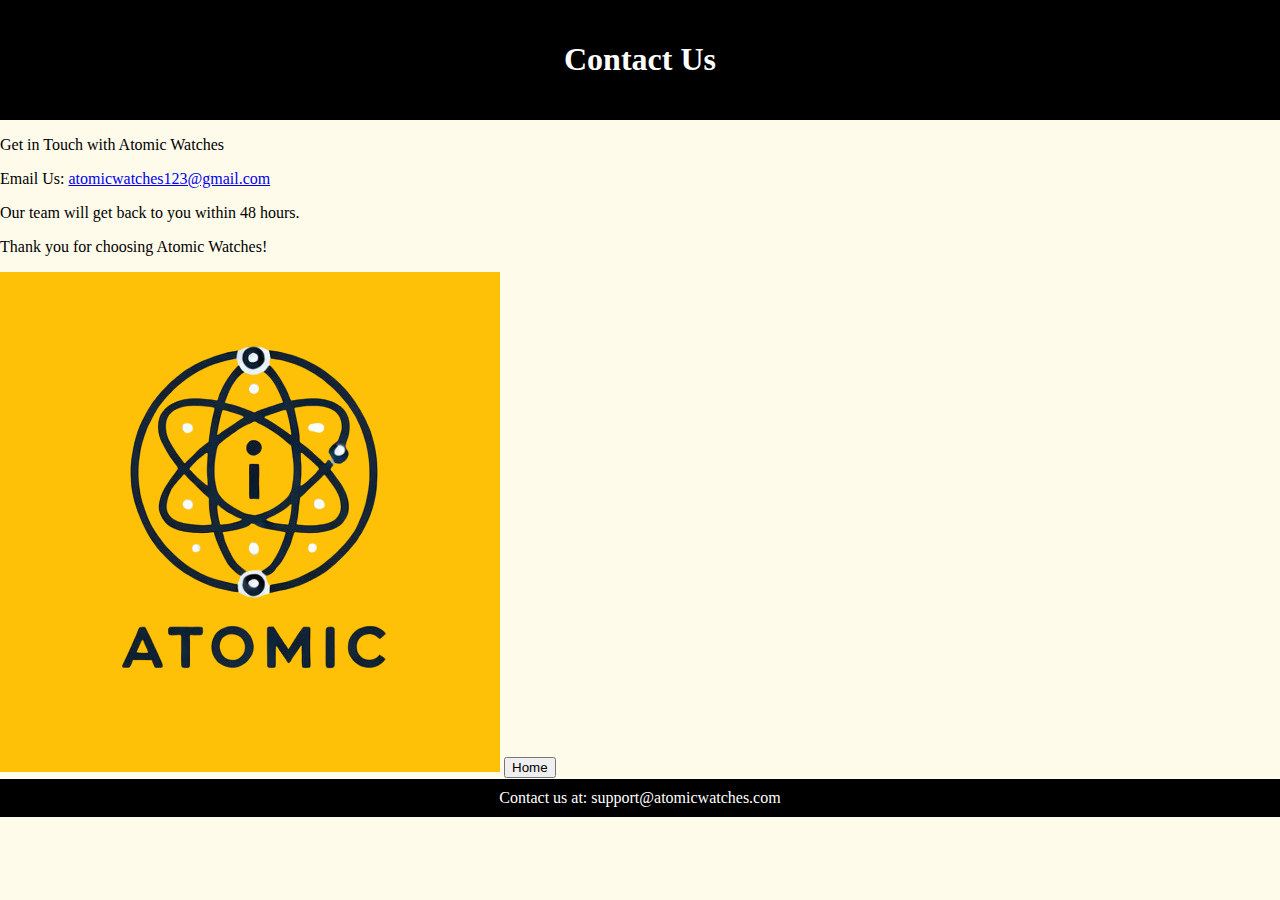
==== contact.html @ 319cbad2 "Create contact.html" ====
<!DOCTYPE html>
<html lang="en">
<head>
    <meta charset="UTF-8">
    <meta name="viewport" content="width=device-width, initial-scale=1.0">
    <title>Contact Us - ATOMIC WATCHES</title>
    <link rel="stylesheet" href="style.css">
</head>
<body>
    <header class="header">
        <h1>Contact Us</h1>
    </header>
    <div class="content">
        <p>Get in Touch with Atomic Watches</p>
        <p>Email Us: <a href="mailto:atomicwatches123@gmail.com">atomicwatches123@gmail.com</a></p>
        <p>Our team will get back to you within 48 hours.</p>
        <p>Thank you for choosing Atomic Watches!</p>
        <img src="logo.png" alt="ATOMIC WATCHES Logo" class="logo-large">
        <button class="home-button" onclick="navigateTo('index.html')">Home</button>
    </div>
    <footer class="footer">
        <div class="contact-info">
            Contact us at: support@atomicwatches.com
        </div>
    </footer>
    <script src="script.js"></script>
</body>
</html>
---- style.css ----
body {
    font-family: 'Playfair Display', serif;
    margin: 0;
    padding: 0;
    background-color: #FFFBEA; /* Updated background color */
}

.header {
    background-color: #000;
    color: #fff;
    text-align: center;
    padding: 20px;
}

.search-bar {
    display: flex;
    justify-content: space-between;
    align-items: center;
    padding: 10px;
    background-color: #fff;
}

.search-bar .logo {
    width: 40px;
    height: 40px;
    margin-right: 10px;
}

.search-bar .search-icon {
    width: 24px;
    height: 24px;
    margin-right: 10px;
}

.search-bar input {
    width: 65%;
    padding: 10px;
    font-size: 16px;
}

.search-bar img {
    width: 24px;
    height: 24px;
    cursor: pointer;
}

.products, .cart {
    padding: 20px;
    text-align: center;
}

.products h2, .cart h2 {
    font-size: 24px;
    margin-bottom: 20px;
}

.product-item {
    margin-bottom: 20px;
    position: relative;
}

.product-item img, .cart img {
    width: 100px;
    height: 100px;
}

.product-item .price {
    font-family: 'Pacifico', cursive;
    font-size: 18px;
    margin-top: 5px;
    color: #555;
}

.product-item p {
    font-size: 18px;
    margin-top: 5px;
    color: #555;
}

.quote {
    margin-top: 20px;
    font-style: italic;
}

.pointer {
    cursor: pointer;
}

.footer {
    text-align: center;
    padding: 10px;
    background-color: #000;
    color: #fff;
    border-top: 1px solid #fff;
}

.animated-button {
    transition: transform 0.2s;
}

.animated-button:hover {
    transform: scale(1.1);
}

.message {
    display: none;
    text-align: center;
    margin-top: 10px;
    font-size: 18px;
    color: #555;
    animation: fadeIn 0.5s;
}

@keyframes fadeIn {
    from {
        opacity: 0;
    }
    to {
        opacity: 1;
    }
}
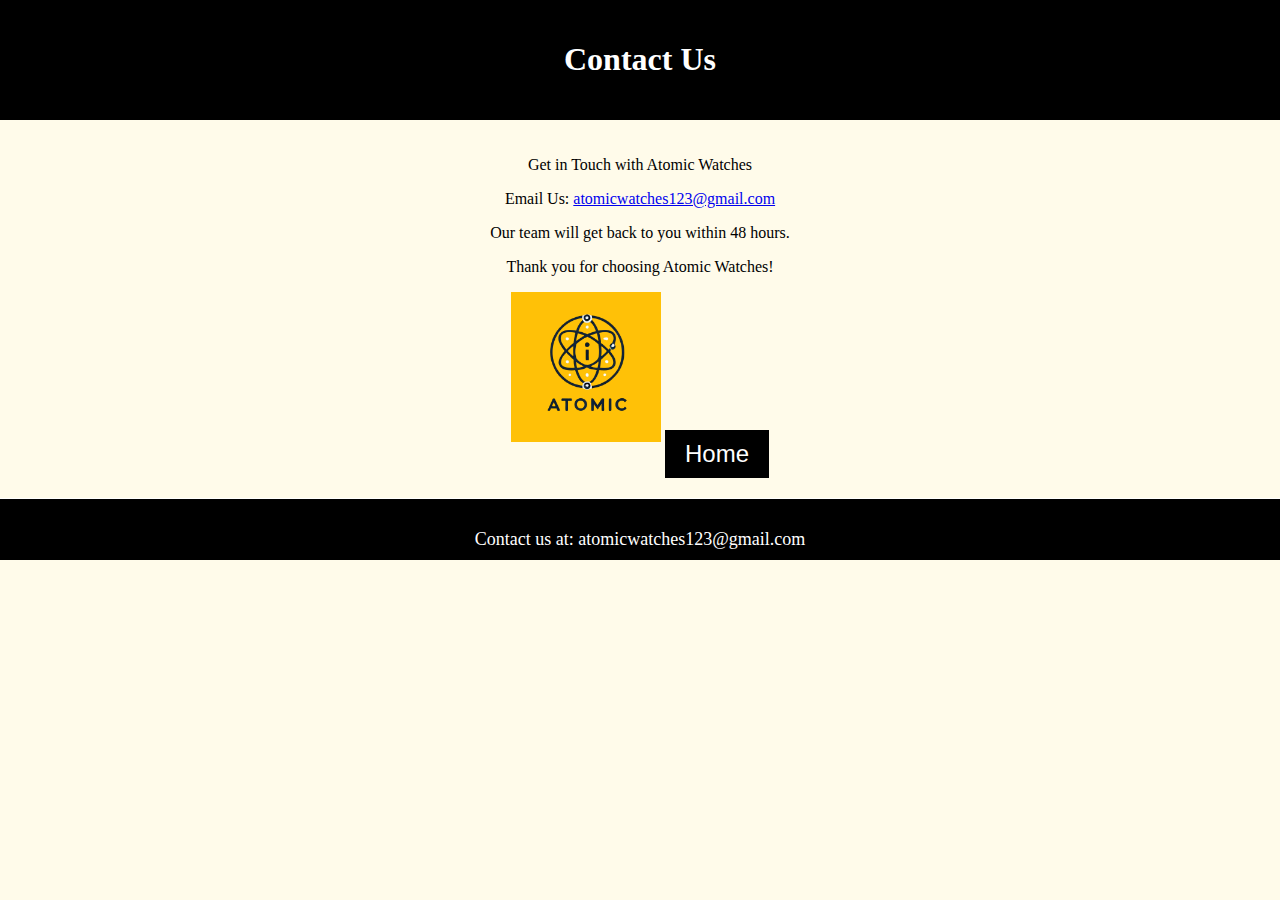
==== commit 17ad288b: "Update contact.html" ====
--- a/contact.html
+++ b/contact.html
@@ -20,7 +20,7 @@
     </div>
     <footer class="footer">
         <div class="contact-info">
-            Contact us at: support@atomicwatches.com
+            Contact us at: atomicwatches123@gmail.com
         </div>
     </footer>
     <script src="script.js"></script>
--- a/style.css
+++ b/style.css
@@ -2,7 +2,7 @@
     font-family: 'Playfair Display', serif;
     margin: 0;
     padding: 0;
-    background-color: #FFFBEA; /* Updated background color */
+    background-color: #FFFBEA;
 }
 
 .header {
@@ -26,14 +26,14 @@
     margin-right: 10px;
 }
 
-.search-bar .search-icon {
+.search-bar .search-icon, .search-bar .telephone-icon {
     width: 24px;
     height: 24px;
     margin-right: 10px;
 }
 
 .search-bar input {
-    width: 65%;
+    width: 60%;
     padding: 10px;
     font-size: 16px;
 }
@@ -44,7 +44,7 @@
     cursor: pointer;
 }
 
-.products, .cart {
+.products, .cart, .content {
     padding: 20px;
     text-align: center;
 }
@@ -119,3 +119,28 @@
         opacity: 1;
     }
 }
+
+.logo-large {
+    width: 150px;
+    height: 150px;
+    margin-bottom: 20px;
+}
+
+.home-button {
+    font-size: 24px;
+    padding: 10px 20px;
+    background-color: #000;
+    color: #fff;
+    border: none;
+    cursor: pointer;
+}
+
+.home-button:hover {
+    background-color: #333;
+}
+
+.contact-info {
+    margin-top: 20px;
+    font-size: 18px;
+    color: #fff;
+}
